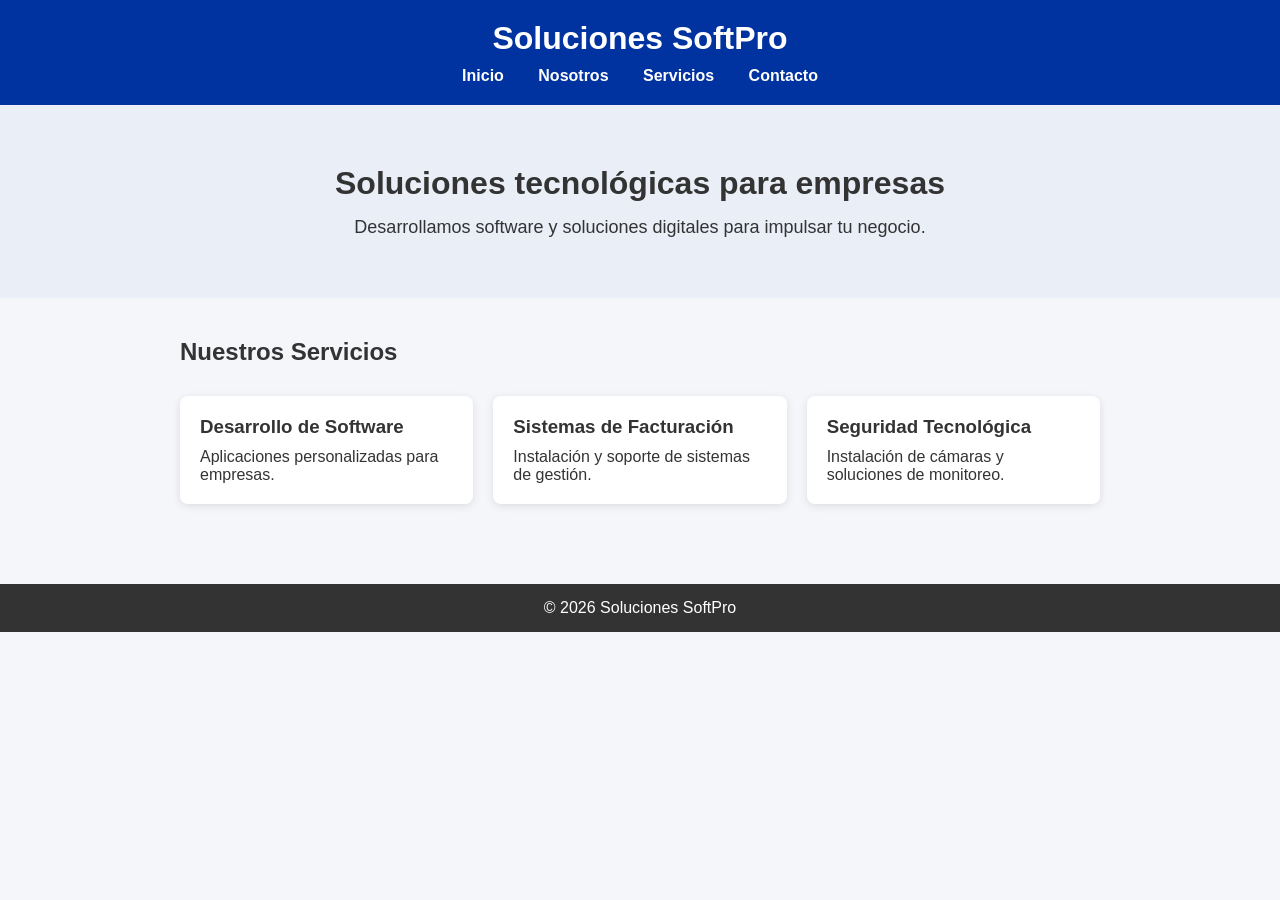
==== portal-empresa/index.html @ f7027585 "Add files via upload" ====
<!DOCTYPE html>
<html lang="es">

<head>
<meta charset="UTF-8">
<title>Soluciones SoftPro</title>
<link rel="stylesheet" href="estilos.css">
</head>

<body>

<header>
<h1>Soluciones SoftPro</h1>

<nav>
<a href="index.html">Inicio</a>
<a href="nosotros.html">Nosotros</a>
<a href="servicios.html">Servicios</a>
<a href="contactos.html">Contacto</a>
</nav>
</header>

<section class="hero">
<h2>Soluciones tecnológicas para empresas</h2>
<p>Desarrollamos software y soluciones digitales para impulsar tu negocio.</p>
</section>

<section class="contenido">

<h2>Nuestros Servicios</h2>

<div class="tarjetas">

<div class="card">
<h3>Desarrollo de Software</h3>
<p>Aplicaciones personalizadas para empresas.</p>
</div>

<div class="card">
<h3>Sistemas de Facturación</h3>
<p>Instalación y soporte de sistemas de gestión.</p>
</div>

<div class="card">
<h3>Seguridad Tecnológica</h3>
<p>Instalación de cámaras y soluciones de monitoreo.</p>
</div>

</div>

</section>

<footer>
<p>© 2026 Soluciones SoftPro</p>
</footer>

</body>
</html>
---- portal-empresa/estilos.css ----
*{
margin:0;
padding:0;
box-sizing:border-box;
}

body{
font-family: Arial, Helvetica, sans-serif;
background:#f4f6f9;
color:#333;
}

/* HEADER */

header{
background:#0033A0;
color:white;
padding:20px;
}

header h1{
text-align:center;
margin-bottom:10px;
}

nav{
text-align:center;
}

nav a{
color:white;
text-decoration:none;
margin:0 15px;
font-weight:bold;
font-size:16px;
}

nav a:hover{
text-decoration:underline;
}

/* HERO */

.hero{
background:#e9eef7;
padding:60px;
text-align:center;
}

.hero h2{
font-size:32px;
margin-bottom:15px;
}

.hero p{
font-size:18px;
}

/* CONTENIDO */

.contenido{
padding:40px;
max-width:1000px;
margin:auto;
}

.tarjetas{
display:flex;
gap:20px;
margin-top:30px;
flex-wrap:wrap;
}

.card{
background:white;
padding:20px;
border-radius:8px;
box-shadow:0 2px 8px rgba(0,0,0,0.1);
flex:1;
min-width:250px;
}

.card h3{
margin-bottom:10px;
}

/* FORMULARIO */

form{
max-width:500px;
margin:auto;
display:flex;
flex-direction:column;
gap:10px;
}

input, textarea{
padding:10px;
border:1px solid #ccc;
border-radius:5px;
}

button{
background:#0033A0;
color:white;
padding:10px;
border:none;
border-radius:5px;
cursor:pointer;
}

button:hover{
background:#002070;
}

/* FOOTER */

footer{
background:#333;
color:white;
text-align:center;
padding:15px;
margin-top:40px;
}
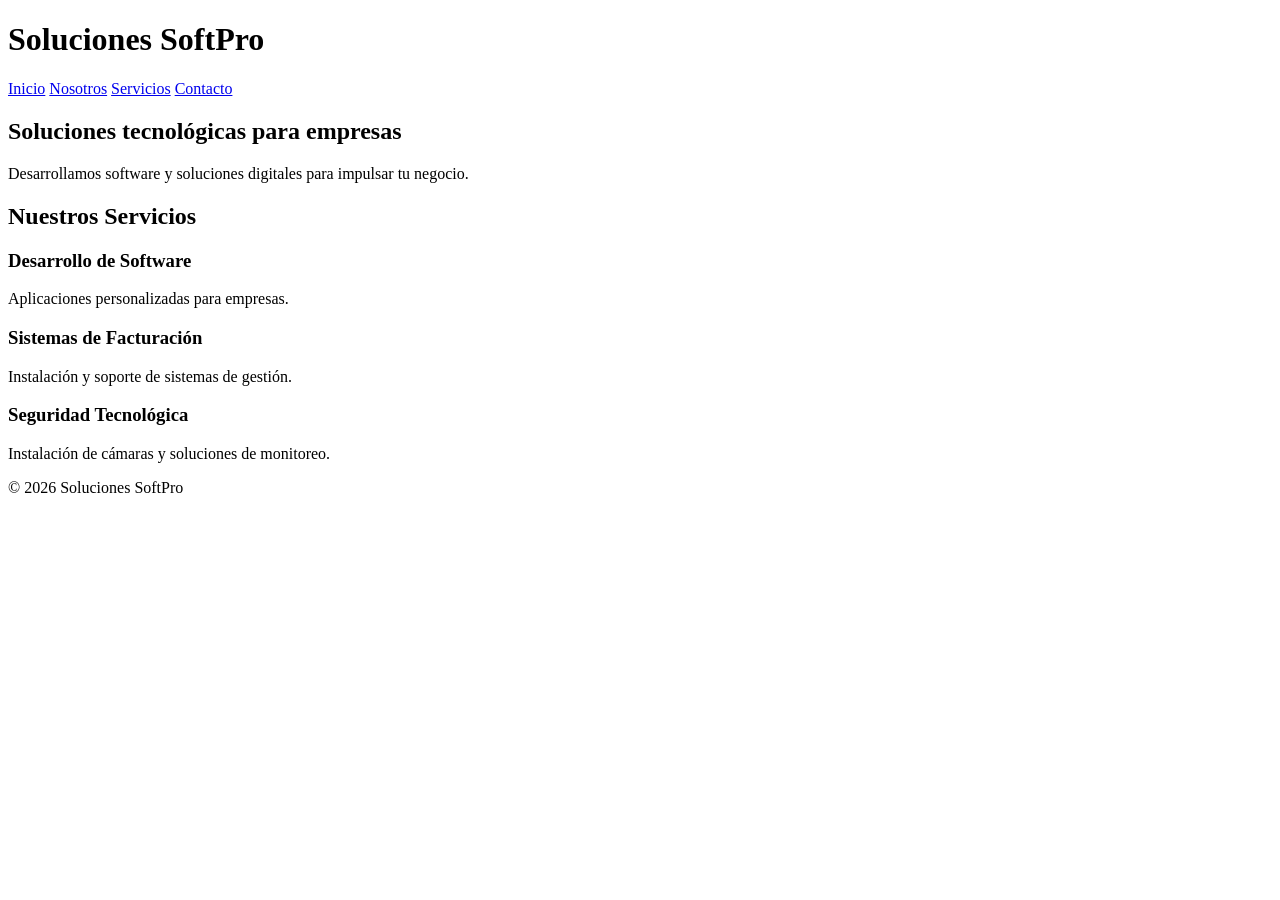
==== commit 038efaf3: "Add files via upload" ====
--- a/portal-empresa/index.html
+++ b/portal-empresa/index.html
@@ -16,7 +16,7 @@
 <a href="index.html">Inicio</a>
 <a href="nosotros.html">Nosotros</a>
 <a href="servicios.html">Servicios</a>
-<a href="contactos.html">Contacto</a>
+<a href="ss.html">Contacto</a>
 </nav>
 </header>
 
